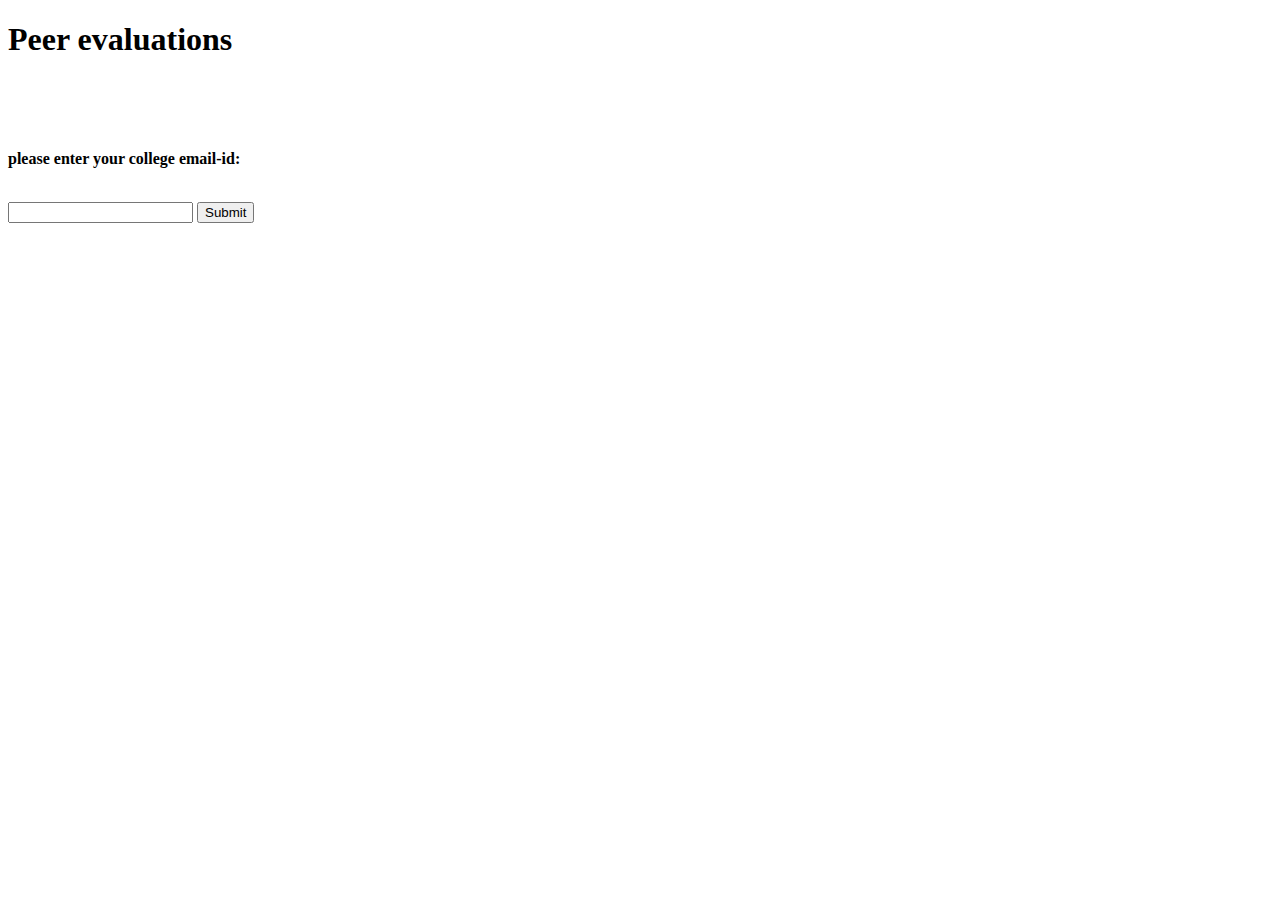
==== login_page.html @ d4b77686 "Update login_page.html" ====
<!DOCTYPE html>
<html>

<head>
  <link href="./login_page.css" type="text/css" rel="stylesheet">
  <title>Peer Evaluations</title>
</head>

<body>
  <h1>Peer evaluations</h1>
  <br>
  <br> <br>
  <form action="/action_page.php">
    <p><b>please enter your college email-id:</b></p><br>
    <input type="text" name="email-id" <br>
    <input type="submit" value="Submit">  
  </form>
</body>
</html>
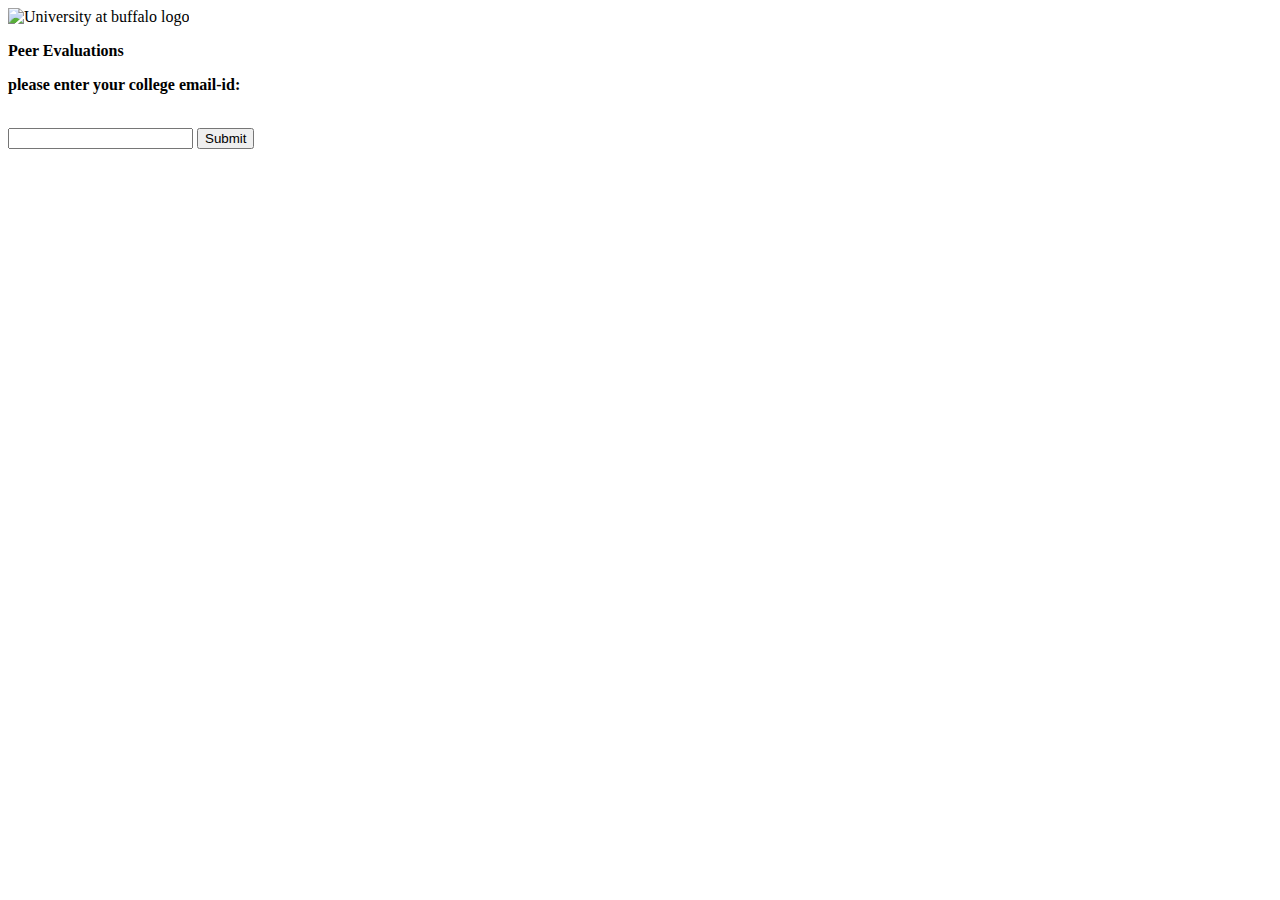
==== commit 5a5b3a2a: "Update login_page.html" ====
--- a/login_page.html
+++ b/login_page.html
@@ -7,9 +7,13 @@
 </head>
 
 <body>
-  <h1>Peer evaluations</h1>
-  <br>
-  <br> <br>
+  <div class="header">
+  <img src="./logo2.png" alt="University at buffalo logo">
+  <p><b>Peer Evaluations</b></p>
+ 
+</div>
+  
+  
   <form action="/action_page.php">
     <p><b>please enter your college email-id:</b></p><br>
     <input type="text" name="email-id" <br>
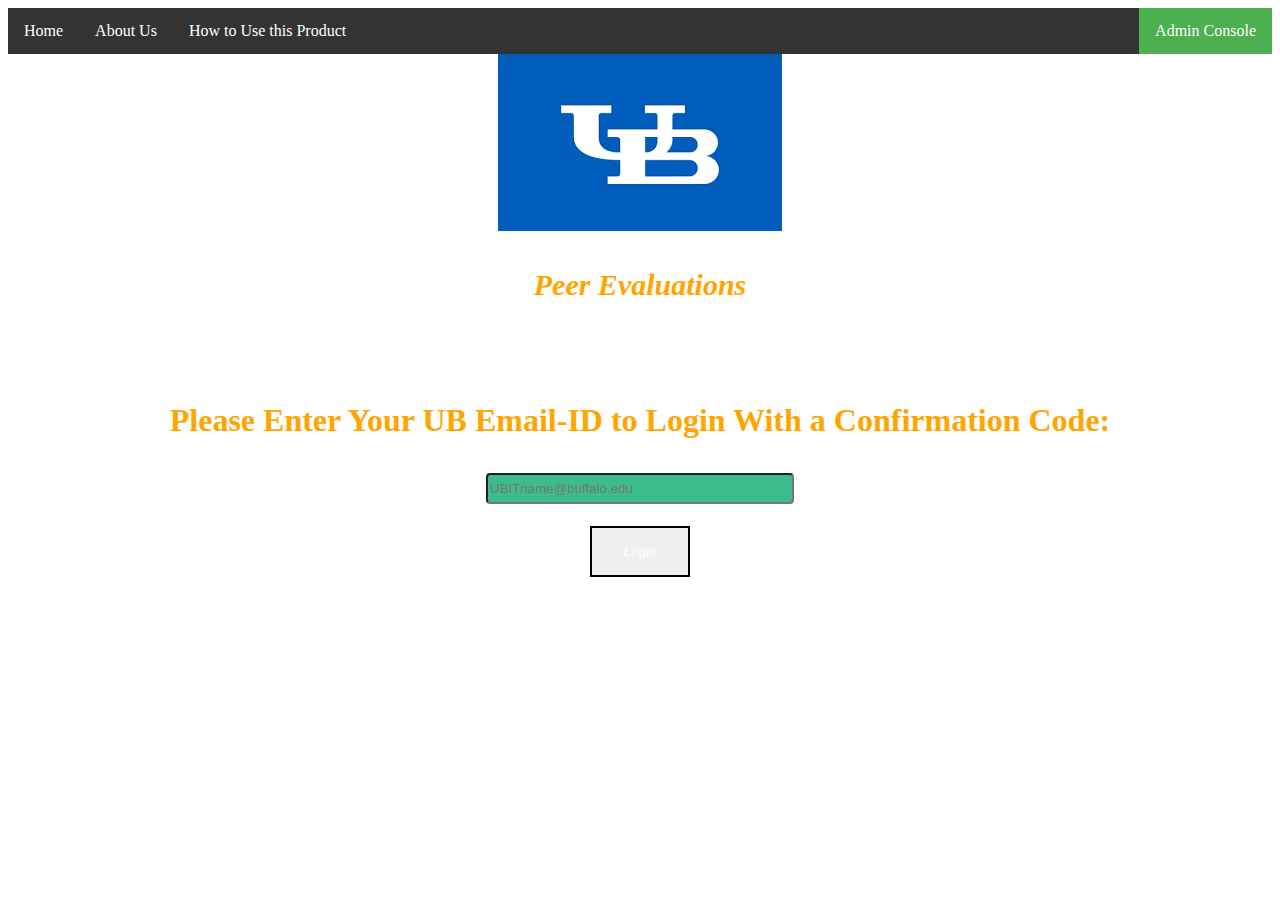
==== commit 34da3620: "Merge branch 'develop' into input-validation" ====
--- a/login_page.html
+++ b/login_page.html
@@ -5,19 +5,29 @@
   <link href="./login_page.css" type="text/css" rel="stylesheet">
   <title>Peer Evaluations</title>
 </head>
-
+<div id= "nav-bar">
+<ul>
+  <li><a href="/login_page.html">Home</a></li>
+  <li><a href="/about_us.html">About Us</a></li>
+  <li><a href="#">How to Use this Product</a></li>
+  <li style="float:right"><a class="active" href="#">Admin Console</a></li>
+</ul>
+</div>
 <body>
   <div class="header">
   <img src="./logo2.png" alt="University at buffalo logo">
-  <p><b>Peer Evaluations</b></p>
- 
+  <p><b><em>Peer Evaluations</em></b></p>
 </div>
-  
-  
+  <br>
+  <br> <br>
+  <div class="input_form">
+<script type="text/javascript" src="/login_page.js"></script>
   <form action="/action_page.php">
-    <p><b>please enter your college email-id:</b></p><br>
-    <input type="text" name="email-id" <br>
-    <input type="submit" value="Submit">  
+
+    <p><b><font size="+3">Please Enter Your UB Email-ID to Login With a Confirmation Code:</font></b></p><br>
+    <input id="email_id" type="text" name="email-id" onblur="isValid()" required placeholder="UBITname@buffalo.edu" class="inputbox"/><br><br>
+    <input id="submit_button" type="submit" value="Login" onclick="onSubmit()">  
   </form>
+  </div>
 </body>
 </html>
--- a/login_page.css
+++ b/login_page.css
@@ -0,0 +1,89 @@
+h1 {
+  
+  color: orange;
+  font-style: italic;
+}
+
+ul {
+  list-style-type: none;
+  margin: 0;
+  padding: 0;
+  overflow: hidden;
+  background-color: #333;
+}
+
+li {
+  float: left;
+}
+
+li a {
+  display: block;
+  color: white;
+  text-align: center;
+  padding: 14px 16px;
+  text-decoration: none;
+}
+
+li a:hover:not(.active) {
+  background-color: #111;
+}
+
+.active {
+  background-color: #4CAF50;
+}
+
+p {
+  color: orange;
+  text-align: center
+}
+
+input[type=text] {
+  width:50%
+  border: 2px solid red;
+  border-radius: 4px;
+  background-color: #3CBC8D;
+}
+
+
+input[type=button], input[type=submit], input[type=reset] {
+  background-color: none;
+  border: none;
+  color: white;
+  padding: 16px 32px;
+  text-decoration: none;
+  margin: 4px 2px;
+  cursor: pointer;
+  border: 2px solid black;
+  font-style: oblique;
+}
+
+body {
+  background-image: url("ub.jpg");
+  text-align: center;
+}
+
+form {
+    display: inline-block;
+}
+input[type=button] {
+  -webkit-transition: width 0.4s ease-in-out;
+  transition: width 0.4s ease-in-out;
+}
+
+input[type=button]:focus {
+  width: 100%;
+}
+
+
+.inputbox{
+   width: 300px;
+   height : 25px;
+}
+.header {
+  padding: 0px;
+  background: #ffffff00;
+  color: white;
+  font-size: 30px;
+}
+
+
